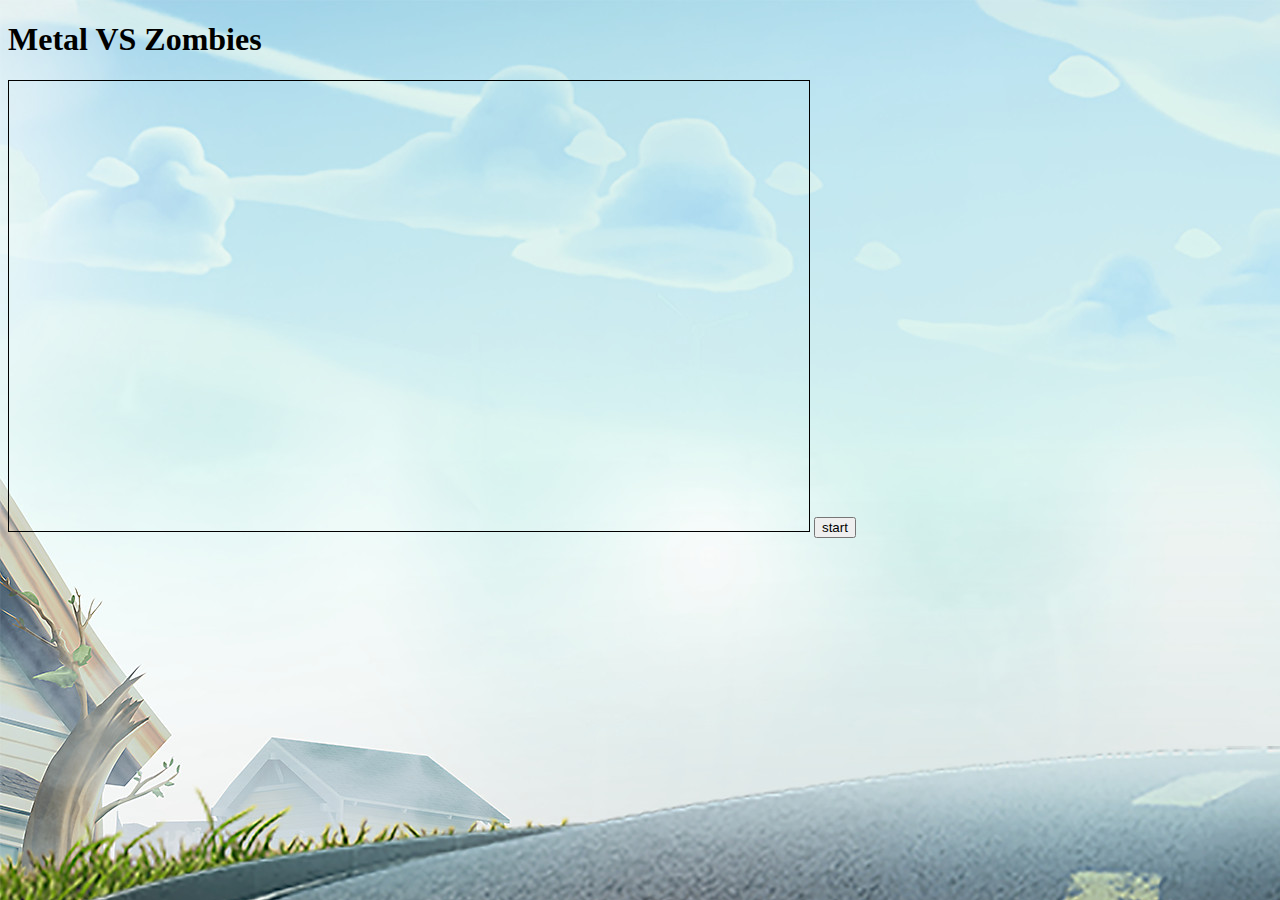
==== js/index.html @ 945a7d7a "first commit" ====
<!DOCTYPE html>
<html lang="en">
<head>
    <meta charset="UTF-8">
    <meta http-equiv="X-UA-Compatible" content="IE=edge">
    <meta name="viewport" content="width=device-width, initial-scale=1.0">
    <title>MetalvsZombies</title>
    <link rel="stylesheet" href="/css/style.css">

</head>
<body>
    <h1>Metal VS Zombies</h1>

    <canvas width="800", height="450" style="border: 1px solid black;"></canvas>
    
    <button>start</button>


    <script src="main.js"></script>
    
</body>
</html>
---- css/style.css ----
body {
   background-image: url(/img/2Backgrpund2.jpg);
}
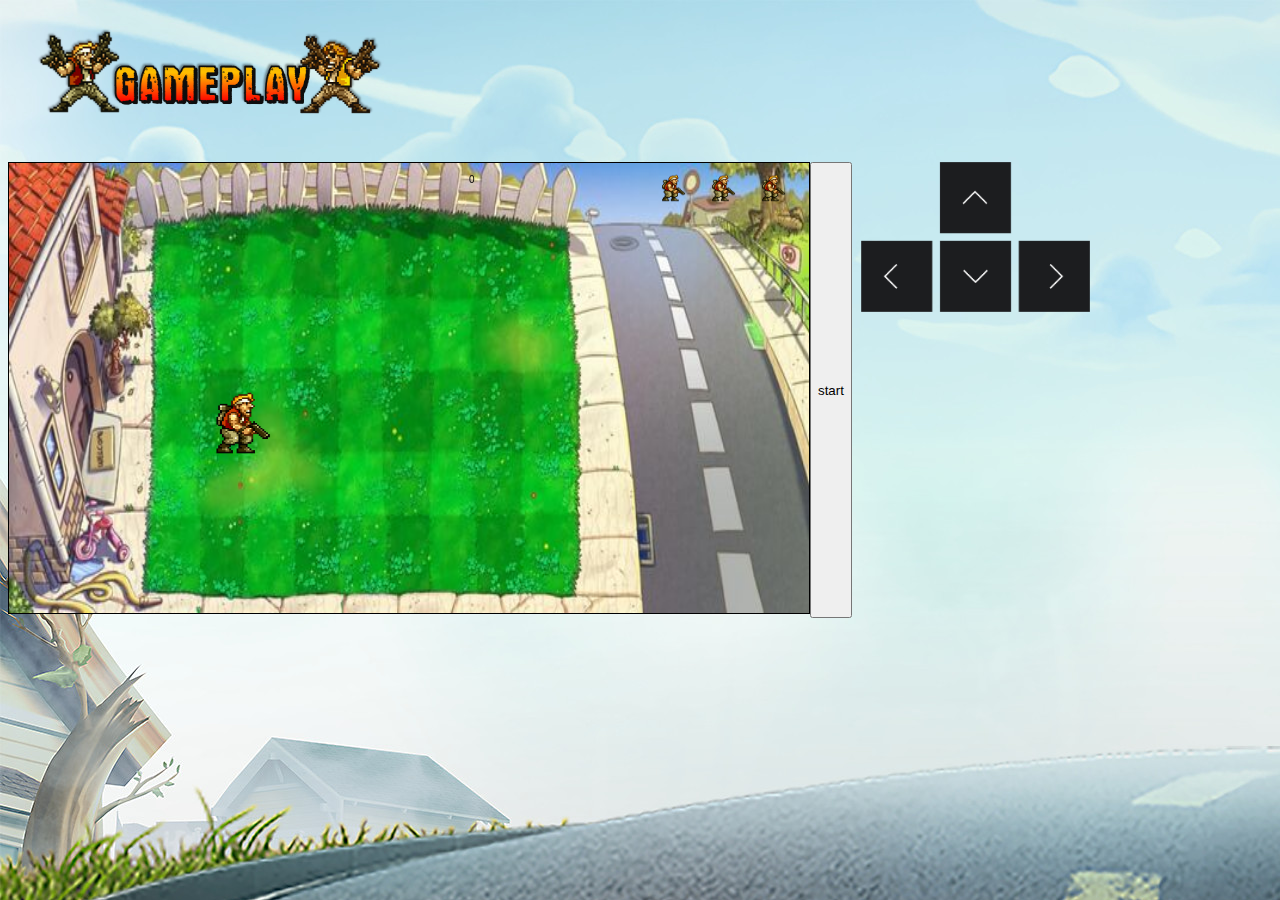
==== commit 4d250c3f: "vidas y puntos" ====
--- a/js/index.html
+++ b/js/index.html
@@ -8,12 +8,47 @@
     <link rel="stylesheet" href="/css/style.css">
 
 </head>
-<body>
-    <h1>Metal VS Zombies</h1>
+<body class="body">
+    <!-- <header>
+         <h1>Metal VS Zombies</h1>
+    </header> -->
 
-    <canvas width="800", height="450" style="border: 1px solid black;"></canvas>
+    <div id="header">
+        
+        <img class="imagenInicio" src="/img/0InicioJuego.png" alt="inicio del juego">      
+
+    </div>
+
+    <section id="game">
+        
+
+
+        <div>
+            <canvas width="800", height="450" style="border: 1px solid black;"></canvas>
+        </div>
+
+
+        <button class="button">start</button>
+
+
+        <div id="instructions">
+
+        </div>
+
+
+        <div>
+            <img class="arrowImg" src="/img/10KerbordArrows.png" alt="arrows">
+
+
+        </div>
+        
+
+    </section>
     
-    <button>start</button>
+
+    
+    
+   
 
 
     <script src="main.js"></script>
--- a/css/style.css
+++ b/css/style.css
@@ -1,5 +1,30 @@
 
-body {
+.body {
    background-image: url(/img/2Backgrpund2.jpg);
+   /* display: flex;
+   flex-direction: column; */
+   
 }
+
+#header {
+   justify-content: center;
+}
+
+#game{
+   display: flex;
+   flex-direction: row;
+   order: [2,1,3] ;
+}
+
+.imagenInicio {
+   height: 150px;
+   justify-content: center;
+}
+
+.arrowImg{
+   height: 150px;
+
+}
+
+
   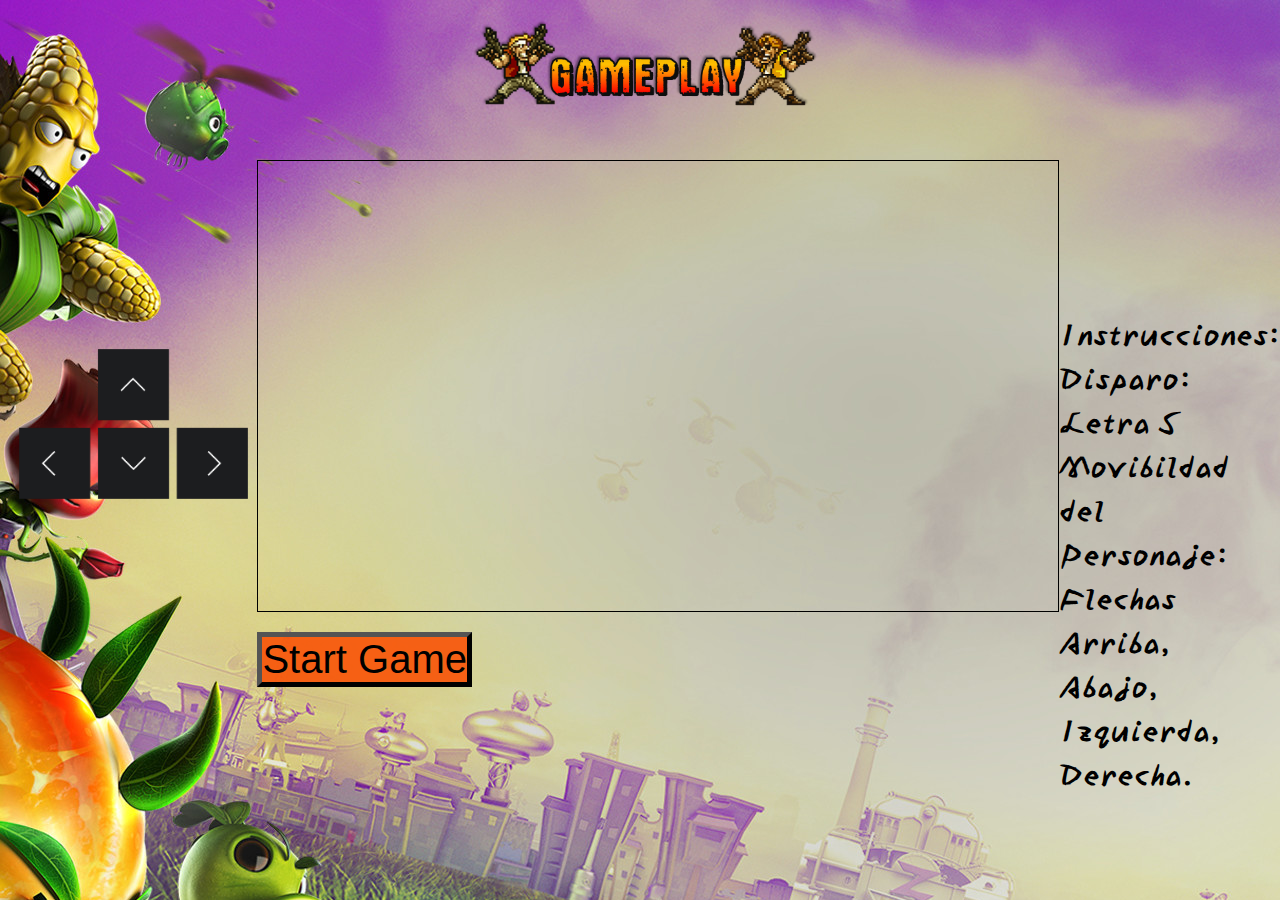
==== commit b6ecb0be: "Arreglos en css" ====
--- a/js/index.html
+++ b/js/index.html
@@ -4,6 +4,10 @@
     <meta charset="UTF-8">
     <meta http-equiv="X-UA-Compatible" content="IE=edge">
     <meta name="viewport" content="width=device-width, initial-scale=1.0">
+    <link href="https://cdn.jsdelivr.net/npm/bootstrap@5.1.3/dist/css/bootstrap.min.css" rel="stylesheet" integrity="sha384-1BmE4kWBq78iYhFldvKuhfTAU6auU8tT94WrHftjDbrCEXSU1oBoqyl2QvZ6jIW3" crossorigin="anonymous">
+    <link rel="preconnect" href="https://fonts.googleapis.com">
+    <link rel="preconnect" href="https://fonts.gstatic.com" crossorigin>
+    <link href="https://fonts.googleapis.com/css2?family=Yuji+Boku&display=swap" rel="stylesheet">
     <title>MetalvsZombies</title>
     <link rel="stylesheet" href="/css/style.css">
 
@@ -21,35 +25,44 @@
 
     <section id="game">
         
+        <div id="botones">
+            <img class="arrowImg" src="/img/10KerbordArrows.png" alt="arrows">
+         </div>        
 
 
-        <div>
+
+        <div id="canvas">
+
             <canvas width="800", height="450" style="border: 1px solid black;"></canvas>
+
+
+            <div class="d-grid gap-2">
+                <button class="btn btn-primary button" type="button">Start Game</button>
+                
+            </div>
+
+        </div>
+
+        <div id="instrucciones">
+            <p class="titulo">Instrucciones:</p>
+
+            <p class="instrucciones"> Disparo: Letra S <br>
+                Movibildad del Personaje: <br>
+                Flechas Arriba, <br>
+                Abajo, <br>
+                Izquierda, <br>
+                Derecha. <br></p> 
         </div>
 
 
-        <button class="button">start</button>
-
-
-        <div id="instructions">
-
-        </div>
-
-
-        <div>
-            <img class="arrowImg" src="/img/10KerbordArrows.png" alt="arrows">
-
-
-        </div>
         
 
-    </section>
-    
+        
 
-    
-    
+    </section>   
    
 
+    <script src="https://cdn.jsdelivr.net/npm/bootstrap@5.1.3/dist/js/bootstrap.bundle.min.js" integrity="sha384-ka7Sk0Gln4gmtz2MlQnikT1wXgYsOg+OMhuP+IlRH9sENBO0LRn5q+8nbTov4+1p" crossorigin="anonymous"></script>
 
     <script src="main.js"></script>
     
--- a/css/style.css
+++ b/css/style.css
@@ -1,30 +1,86 @@
+* {
+   margin:0;
+   padding:0;
+   box-sizing:border-box;
+}
 
 .body {
-   background-image: url(/img/2Backgrpund2.jpg);
-   /* display: flex;
-   flex-direction: column; */
-   
+   background-image: url(/img/4Background4.jpg);
+   width:100%;
+    height:100%;
+    font-family: 'Yuji Boku', serif;
+    font-weight: bold;
 }
 
 #header {
+   display: flex;
+   justify-content: center;
+   height: 150px;
    justify-content: center;
 }
+
+
+#botones {
+   display: flex;
+   flex-direction: column;
+   justify-content: center;
+   align-content: center;
+}
+
+
 
 #game{
    display: flex;
    flex-direction: row;
-   order: [2,1,3] ;
-}
-
-.imagenInicio {
-   height: 150px;
-   justify-content: center;
+   justify-content: space-around;
+   padding: 10px 10px;
+  
 }
 
 .arrowImg{
    height: 150px;
+   margin: none;
+   padding-left: 0;
 
 }
 
+#canvas{
+   margin: none;
+   border-width: 5px;
+   
+}
+
+.button{
+   background-color: rgba(248, 84, 8, 0.904);
+   color: black;
+   border-color: black;
+   border-width: 5px;
+   margin-top: 15px;
+   font-size: 40px;
+}
+
+
+#instrucciones{
+   font-size: 30px;
+   height: 30px;
+   color: black;
+   font-weight: 100px;
+   padding: 0, 0;
+   margin-top: 150px;
+   margin-bottom: 1px;
+   margin-left:0;
+   margin-right: 1px;
+   justify-content: center;
+}
+
+
+
+
+
+
+
+
+
+
 
   